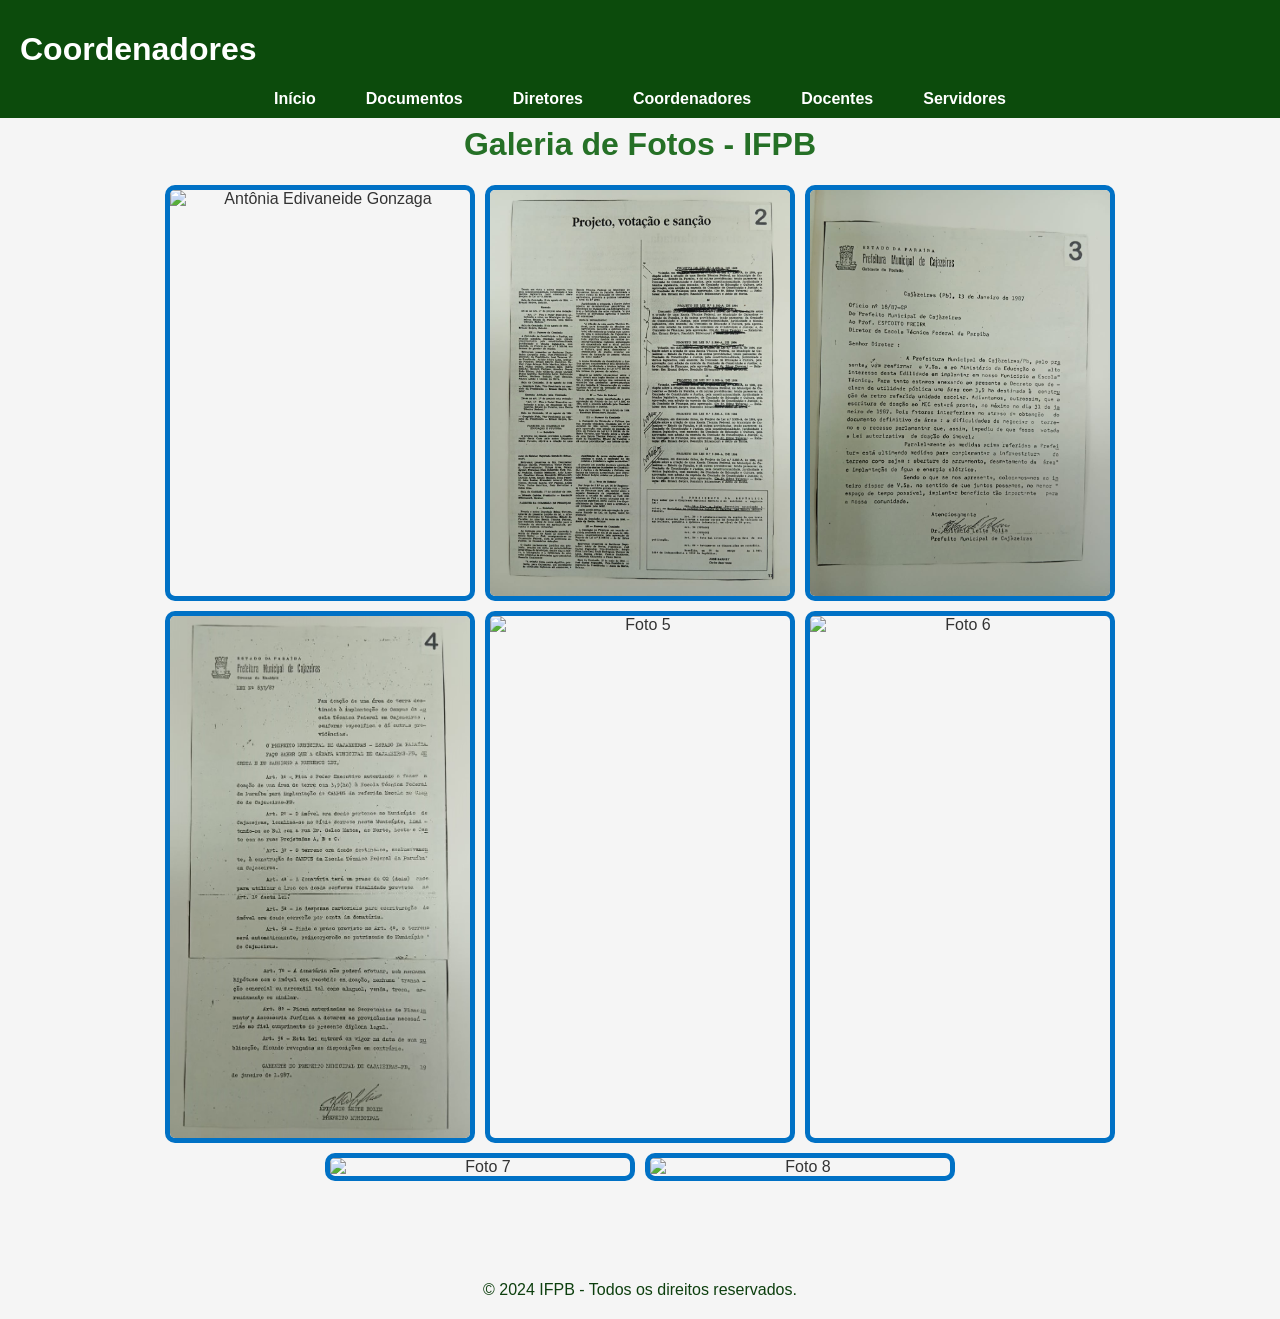
==== coordenadores.html @ 7d0c34e8 "Merge pull request #10 from wanda-star06/9-coordenadores pagina coordenadores" ====
<!DOCTYPE html>
<html lang="pt-BR">
  <head>
    <meta charset="UTF-8" />
    <meta name="viewport" content="width=device-width, initial-scale=1.0" />
    <title>Documentos - Galeria de Fotos IFPB</title>
    <link rel="stylesheet" href="style.css" />
    <style>
      .container {
        margin-top: 85px;
      }
      .caption {
        text-align: center;
        color: #333;
        margin-top: 10px;
        font-size: 1.1em;
      }
    </style>
  </head>
  <body>
    <header>
      <div class="logo">
        <h1>Coordenadores</h1>
      </div>
      <nav>
        <ul>
          <li><a href="index.html">Início</a></li>
          <li><a href="documentos.html">Documentos</a></li>
          <li><a href="diretores.html">Diretores</a></li>
          <li><a href="coordenadores.html">Coordenadores</a></li>
          <li><a href="professores.html">Docentes</a></li>
          <li><a href="servidores.html">Servidores</a></li>
        </ul>
      </nav>
    </header>

    <div class="container">
      <h1>Galeria de Fotos - IFPB</h1>
      <div class="gallery">
        <img src="edivaneide.jpg" alt="Antônia Edivaneide Gonzaga" data-caption=" Antônia Edivaneide Gonzaga
        Coordenadora da Área de Formação Geral e projetos especiais" onclick="openModal(this.src, this.dataset.caption)" />
        <img src="p2.jpg" alt="Foto 2" data-caption="Foto 2" onclick="openModal(this.src, this.dataset.caption)" />
        <img src="p3.jpg" alt="Foto 3" data-caption="Foto 3" onclick="openModal(this.src, this.dataset.caption)" />
        <img src="p4.jpg" alt="Foto 4" data-caption="Foto 4" onclick="openModal(this.src, this.dataset.caption)" />
        <img src="https://via.placeholder.com/300" alt="Foto 5" data-caption="Foto de Exemplo 5" onclick="openModal(this.src, this.dataset.caption)" />
        <img src="https://via.placeholder.com/300" alt="Foto 6" data-caption="Foto de Exemplo 6" onclick="openModal(this.src, this.dataset.caption)" />
        <img src="https://via.placeholder.com/300" alt="Foto 7" data-caption="Foto de Exemplo 7" onclick="openModal(this.src, this.dataset.caption)" />
        <img src="https://via.placeholder.com/300" alt="Foto 8" data-caption="Foto de Exemplo 8" onclick="openModal(this.src, this.dataset.caption)" />
      </div>
    </div>

    <div id="modal" class="modal" onclick="closeModal()">
      <span class="close">&times;</span>
      <img class="modal-content" id="modalImg" />
      <div class="caption" id="captionText"></div>
    </div>

    <script>
      function openModal(src, caption) {
        document.getElementById("modal").style.display = "block";
        document.getElementById("modalImg").src = src;
        document.getElementById("captionText").innerText = caption;
      }

      function closeModal() {
        document.getElementById("modal").style.display = "none";
      }
    </script>

    <footer>
      <p>&copy; 2024 IFPB - Todos os direitos reservados.</p>
    </footer>
  </body>
</html>
---- style.css ----
body {
    font-family: Arial, sans-serif;
    margin: 0;
    padding: 0;
    background-color: #f5f5f5;
    color: #333;
  }
  
  header {
    position: fixed;
    top: 0;
    width: 100%;
    background-color: #0c4b0c;
    padding: 10px 0;
    z-index: 100;
  }
  
  header .logo h1 {
    color: white;
    margin-left: 20px;
  }
  
  nav ul {
    list-style: none;
    padding: 0;
    margin: 0;
    display: flex;
    justify-content: center;
    background-color: #0c4b0c;
  }
  
  nav ul li {
    margin: 0 15px;
  }
  
  nav ul li a {
    color: white;
    text-decoration: none;
    font-weight: bold;
    font-size: 16px;
    padding: 10px;
  }
  
  nav ul li a:hover {
    color: #0d3f0e;
  }
  
  .hero {
    position: relative;
    height: 80vh;
    background-color: #333;
    margin-top: 70px;
  }
  
  .hero img {
    width: 100%;
    height: 100%;
    object-fit: cover;
  }
  
  .hero-text {
    position: absolute;
    top: 50%;
    left: 50%;
    transform: translate(-50%, -50%);
    color: white;
    font-size: 48px;
    text-shadow: 2px 2px 4px #000;
  }
  
  .section {
    padding: 80px 20px;
    margin-top: 70px;
    text-align: center;
  }
  
  .container {
    text-align: center;
    padding: 20px;
  }
  
  h1 {
    color: #257026;
  }
  
  .gallery {
    display: flex;
    flex-wrap: wrap;
    justify-content: center;
    gap: 10px;
  }
  
  .gallery img {
    width: 300px;
    height: auto;
    border: 5px solid #0071c5;
    border-radius: 10px;
    transition: transform 0.3s;
    cursor: pointer;
  }
  
  .gallery img:hover {
    transform: scale(1.05);
  }
  
  .modal {
    display: none;
    position: fixed;
    z-index: 1000;
    left: 0;
    top: 0;
    width: 100%;
    height: 100%;
    overflow: auto;
    background-color: rgba(0, 0, 0, 0.8);
  }
  
  .modal-content {
    margin: auto;
    display: block;
    max-width: 90%;
    max-height: 90%;
  }
  
  .modal figcaption {
    color: white;
    font-size: 18px;
    text-align: center;
    margin-top: 10px;
  }
  
  .close {
    position: absolute;
    top: 20px;
    right: 30px;
    color: white;
    font-size: 40px;
    font-weight: bold;
    cursor: pointer;
  }
  
  h2 {
    color: #218022;
  }
  
  .container {
    padding: 20px;
    margin-bottom: 60px;
  }
  
  footer {
    color: #0d3f0e;
    text-align: center;
    padding: 20px 0;
    position: relative;
    bottom: 0;
    width: 100%;
  }
  
  footer p {
    margin: 0;
    font-size: 16px;
  }
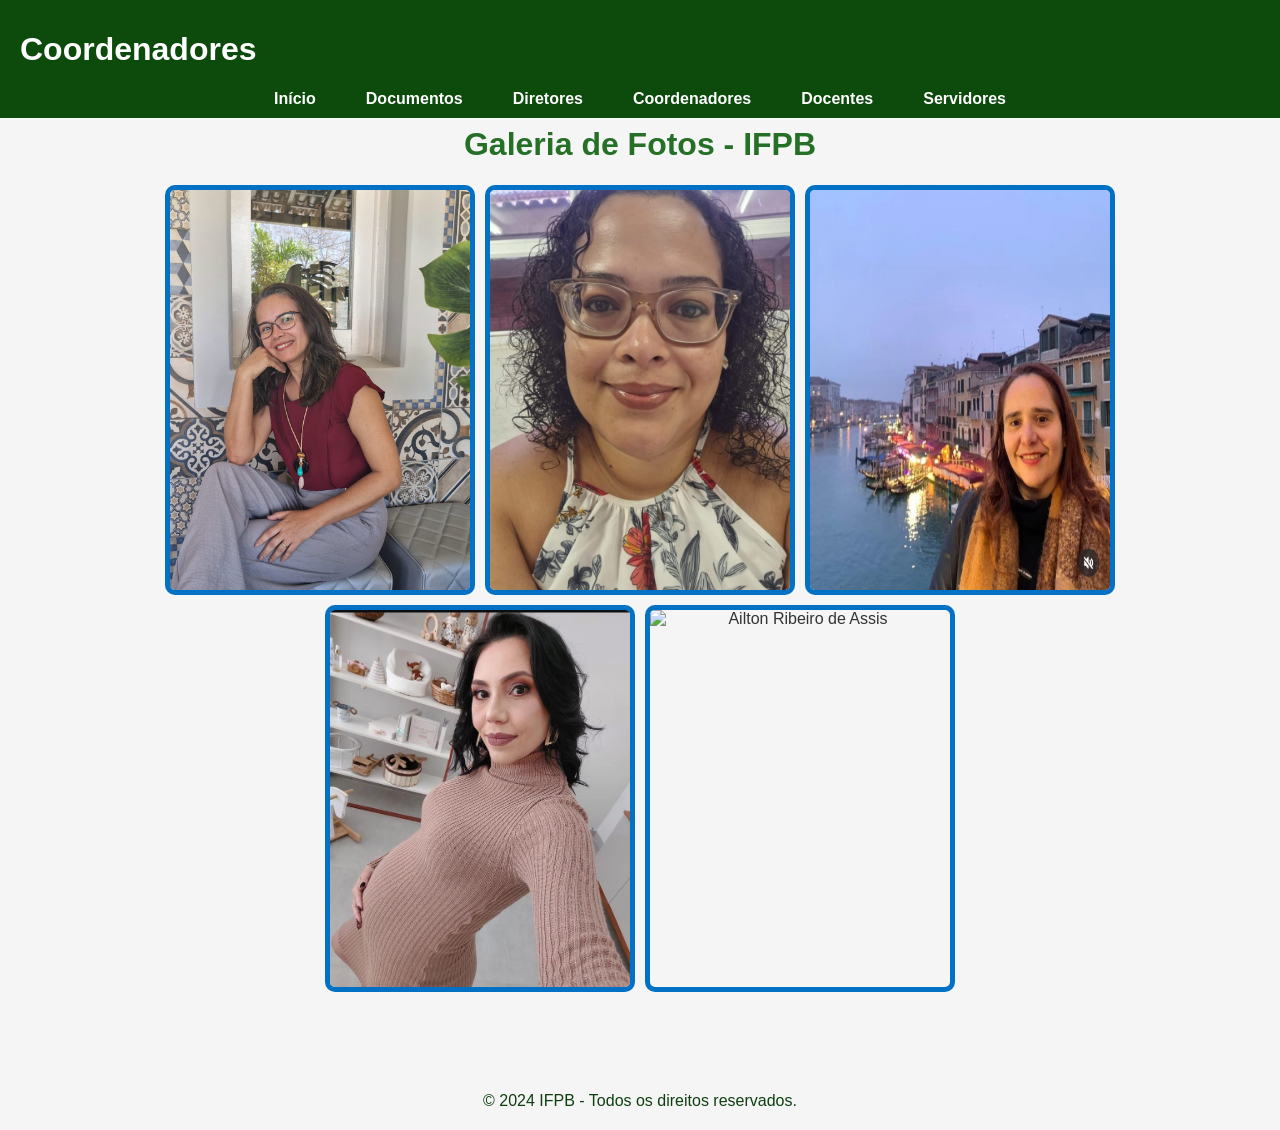
==== commit 7dea1100: "Merge pull request #18 from wanda-star06/correcoes Correcoes" ====
--- a/coordenadores.html
+++ b/coordenadores.html
@@ -3,7 +3,7 @@
   <head>
     <meta charset="UTF-8" />
     <meta name="viewport" content="width=device-width, initial-scale=1.0" />
-    <title>Documentos - Galeria de Fotos IFPB</title>
+    <title>Coordenadores - Galeria de Fotos IFPB</title>
     <link rel="stylesheet" href="style.css" />
     <style>
       .container {
@@ -11,7 +11,7 @@
       }
       .caption {
         text-align: center;
-        color: #333;
+        color: rgb(255, 255, 255);
         margin-top: 10px;
         font-size: 1.1em;
       }
@@ -28,7 +28,7 @@
           <li><a href="documentos.html">Documentos</a></li>
           <li><a href="diretores.html">Diretores</a></li>
           <li><a href="coordenadores.html">Coordenadores</a></li>
-          <li><a href="professores.html">Docentes</a></li>
+          <li><a href="docentes.html">Docentes</a></li>
           <li><a href="servidores.html">Servidores</a></li>
         </ul>
       </nav>
@@ -37,15 +37,11 @@
     <div class="container">
       <h1>Galeria de Fotos - IFPB</h1>
       <div class="gallery">
-        <img src="edivaneide.jpg" alt="Antônia Edivaneide Gonzaga" data-caption=" Antônia Edivaneide Gonzaga
-        Coordenadora da Área de Formação Geral e projetos especiais" onclick="openModal(this.src, this.dataset.caption)" />
-        <img src="p2.jpg" alt="Foto 2" data-caption="Foto 2" onclick="openModal(this.src, this.dataset.caption)" />
-        <img src="p3.jpg" alt="Foto 3" data-caption="Foto 3" onclick="openModal(this.src, this.dataset.caption)" />
-        <img src="p4.jpg" alt="Foto 4" data-caption="Foto 4" onclick="openModal(this.src, this.dataset.caption)" />
-        <img src="https://via.placeholder.com/300" alt="Foto 5" data-caption="Foto de Exemplo 5" onclick="openModal(this.src, this.dataset.caption)" />
-        <img src="https://via.placeholder.com/300" alt="Foto 6" data-caption="Foto de Exemplo 6" onclick="openModal(this.src, this.dataset.caption)" />
-        <img src="https://via.placeholder.com/300" alt="Foto 7" data-caption="Foto de Exemplo 7" onclick="openModal(this.src, this.dataset.caption)" />
-        <img src="https://via.placeholder.com/300" alt="Foto 8" data-caption="Foto de Exemplo 8" onclick="openModal(this.src, this.dataset.caption)" />
+        <img src="coordenadores/edivaneide.jpg" alt="Antônia Edivaneide Gonzaga" data-caption="Coordenadora da Área de Formação Geral e projetos especiais" onclick="openModal(this.src, this.dataset.caption)" />
+        <img src="coordenadores/Ildegarde.jpg" alt="Ildegarde Elouise Alves " data-caption="Coordenadora do Curso Técnico Integrado em Meio Ambiente, modalidade PROEJA" onclick="openModal(this.src, this.dataset.caption)" />
+        <img src="coordenadores/Sayonara.jpg" alt="Sayonara Abrantes de Oliveira Uchoa" data-caption="Coordenadora do Curso Técnico Integrado em Informática" onclick="openModal(this.src, this.dataset.caption)" />
+        <img src= "coordenadores/Tayla.jpg" alt="Tayla Fernanda Serantoni da Silveira" data-caption="Coordenadora do Curso Técnico Integrado em Eletromecanica - Dra em Ciências dos Materiais" onclick="openModal(this.src, this.dataset.caption)" />
+        <img src="coordenadores/ailton.jpg" alt="Ailton Ribeiro de Assis" data-caption="Coordenadora do Curso Técnico Integrado em Edificações" onclick="openModal(this.src, this.dataset.caption)" />
       </div>
     </div>
 
